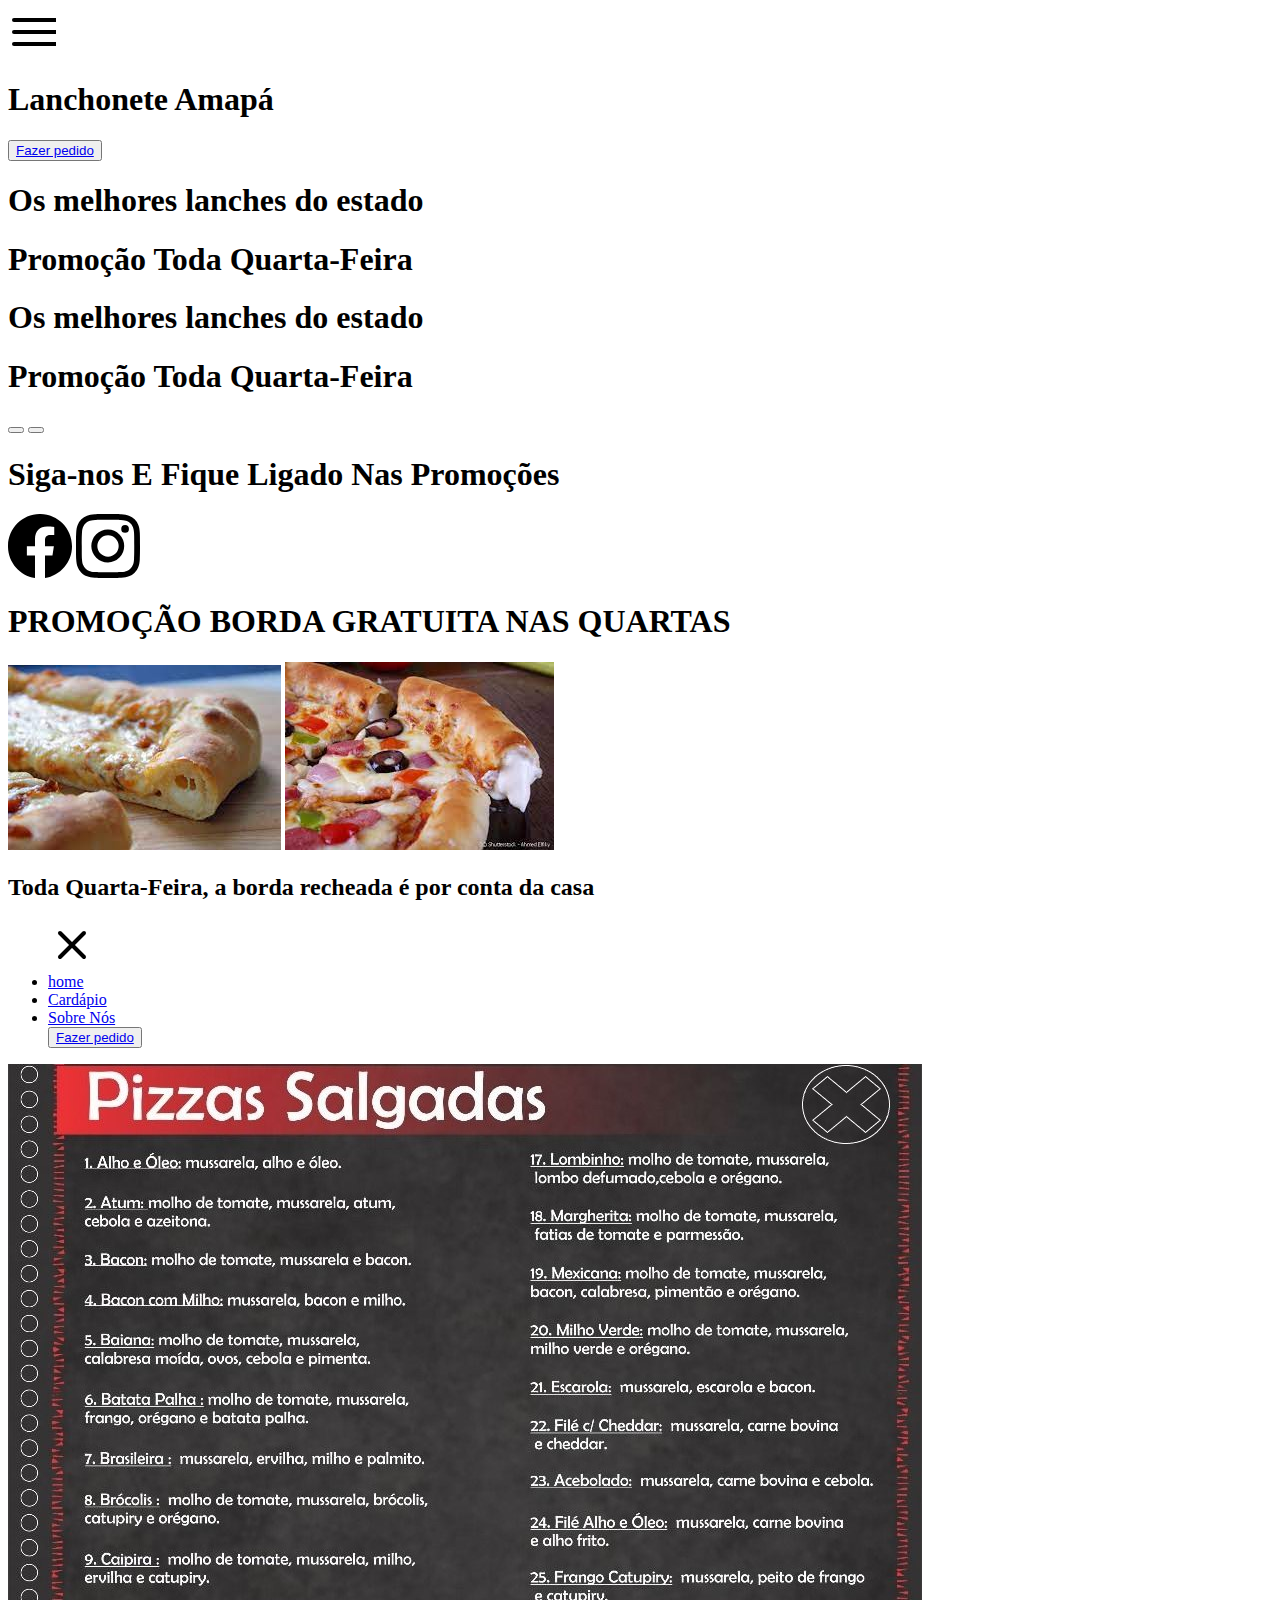
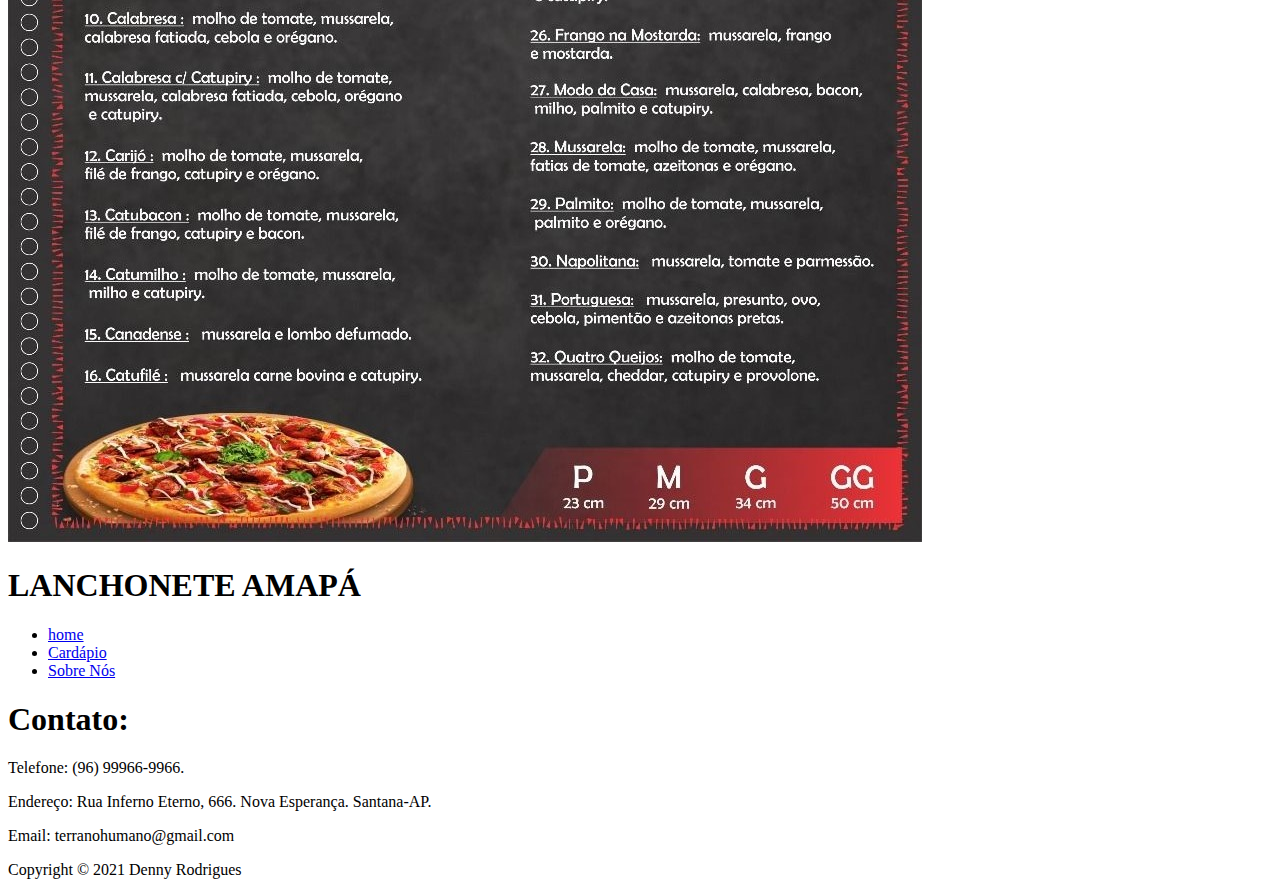
==== index.html @ c8c97ead "Update index.html" ====
<!DOCTYPE html>
<html lang="en">
<head>
    <meta charset="UTF-8">
    <meta http-equiv="X-UA-Compatible" content="IE=edge">
    <meta name="viewport" content="width=device-width, initial-scale=1.0">
    <title>Lanches Amapá</title>
    <link rel="stylesheet" href="style/Style.css">
</head>
<body>
    <nav>
        <span id="menu_icon">
                <svg xmlns="http://www.w3.org/2000/svg" width="48" height="48" viewBox="0 0 24 24" fill="none" stroke="currentColor" stroke-width="2" stroke-linecap="round" stroke-linejoin="round" class="feather feather-menu">
                    <line x1="3" y1="12" x2="48" y2="12"></line>
                    <line x1="3" y1="6" x2="48" y2="6"></line>
                    <line x1="3" y1="18" x2="48" y2="18"></line>
                </svg>
        </span>
        <h1>Lanchonete Amapá</h1>
        <button  class="pedido"><a href="home.html">Fazer pedido</a></button>
    </nav>
    <header>
        <div id="slider">
            <div class="slide current " id="slide_1"> 
                <h1>Os melhores lanches do estado</h1>
            </div>
            <div class="slide" id="slide_2"> 
                <h1>Promoção Toda Quarta-Feira</h1>
            </div>
            <div class="slide" id="slide_3"> 
                <h1>Os melhores lanches do estado</h1>
            </div>
            <div class="slide" id="slide_4"> 
                <h1>Promoção Toda Quarta-Feira</h1>
            </div>
            <div id="buttons">
                <button id="next" ></button>
                <button id="prev" ></button>
            </div>
        </div>
        <div id="space"></div>
    </header>
    
    <div class="text_box" id="social_media">
        <h1>Siga-nos E Fique Ligado Nas Promoções</h1>
        <span><a>
                <svg xmlns="http://www.w3.org/2000/svg" width="64" height="64" fill="currentColor" class="bi bi-facebook" viewBox="0 0 16 16">
                    <path d="M16 8.049c0-4.446-3.582-8.05-8-8.05C3.58 0-.002 3.603-.002 8.05c0 4.017 2.926 7.347 6.75 7.951v-5.625h-2.03V8.05H6.75V6.275c0-2.017 1.195-3.131 3.022-3.131.876 0 1.791.157 1.791.157v1.98h-1.009c-.993 0-1.303.621-1.303 1.258v1.51h2.218l-.354 2.326H9.25V16c3.824-.604 6.75-3.934 6.75-7.951z"/>
                </svg>
            </a>
        </span>
        <span>
            <a>
                <svg xmlns="http://www.w3.org/2000/svg" width="64" height="64" fill="currentColor" class="bi bi-instagram" viewBox="0 0 16 16">
                    <path d="M8 0C5.829 0 5.556.01 4.703.048 3.85.088 3.269.222 2.76.42a3.917 3.917 0 0 0-1.417.923A3.927 3.927 0 0 0 .42 2.76C.222 3.268.087 3.85.048 4.7.01 5.555 0 5.827 0 8.001c0 2.172.01 2.444.048 3.297.04.852.174 1.433.372 1.942.205.526.478.972.923 1.417.444.445.89.719 1.416.923.51.198 1.09.333 1.942.372C5.555 15.99 5.827 16 8 16s2.444-.01 3.298-.048c.851-.04 1.434-.174 1.943-.372a3.916 3.916 0 0 0 1.416-.923c.445-.445.718-.891.923-1.417.197-.509.332-1.09.372-1.942C15.99 10.445 16 10.173 16 8s-.01-2.445-.048-3.299c-.04-.851-.175-1.433-.372-1.941a3.926 3.926 0 0 0-.923-1.417A3.911 3.911 0 0 0 13.24.42c-.51-.198-1.092-.333-1.943-.372C10.443.01 10.172 0 7.998 0h.003zm-.717 1.442h.718c2.136 0 2.389.007 3.232.046.78.035 1.204.166 1.486.275.373.145.64.319.92.599.28.28.453.546.598.92.11.281.24.705.275 1.485.039.843.047 1.096.047 3.231s-.008 2.389-.047 3.232c-.035.78-.166 1.203-.275 1.485a2.47 2.47 0 0 1-.599.919c-.28.28-.546.453-.92.598-.28.11-.704.24-1.485.276-.843.038-1.096.047-3.232.047s-2.39-.009-3.233-.047c-.78-.036-1.203-.166-1.485-.276a2.478 2.478 0 0 1-.92-.598 2.48 2.48 0 0 1-.6-.92c-.109-.281-.24-.705-.275-1.485-.038-.843-.046-1.096-.046-3.233 0-2.136.008-2.388.046-3.231.036-.78.166-1.204.276-1.486.145-.373.319-.64.599-.92.28-.28.546-.453.92-.598.282-.11.705-.24 1.485-.276.738-.034 1.024-.044 2.515-.045v.002zm4.988 1.328a.96.96 0 1 0 0 1.92.96.96 0 0 0 0-1.92zm-4.27 1.122a4.109 4.109 0 1 0 0 8.217 4.109 4.109 0 0 0 0-8.217zm0 1.441a2.667 2.667 0 1 1 0 5.334 2.667 2.667 0 0 1 0-5.334z"/>
                </svg>
            </a>
        </span>
    </div>
    <div class="text_box" id="promocao">
        <h1>PROMOÇÃO BORDA GRATUITA NAS QUARTAS</h1>
        <img src="/images/Pizza_Borda.jpg">
        <img src="/images/Pizza_Borda_2.jpg">
        <h2>Toda Quarta-Feira, a borda recheada é por conta da casa</h2>
    </div>
    <div id="side_menu">
        <ul id="inside_menu">
            <span id="exit_menu">
                <svg xmlns="http://www.w3.org/2000/svg" width="48" height="48" viewBox="0 0 24 24" fill="none" stroke="currentColor" stroke-width="2" stroke-linecap="round" stroke-linejoin="round" class="feather feather-x">
                    <line x1="18" y1="6" x2="6" y2="18"></line>
                    <line x1="6" y1="6" x2="18" y2="18"></line>
                </svg>
            </span>
            <li><a href="./index.html">home</a></li>
            <li class="cardapio"><a href="#" onclick="return false;">Cardápio</a></li>
            <li><a href="#">Sobre Nós</a></li>
            <button  class="pedido"><a href="home.html">Fazer pedido</a></button>
        </ul> 
    </div>
    <div id="food_menu">
       <img src="/images/Cardápio.jpg" alt="food_menu">
    </div>
    <footer>
        <div id="left_footer">
            <h1>LANCHONETE AMAPÁ</h1>
        </div>
        <div id="right_footer"> 
            <ul>
                <li><a href="./index.html">home</a></li>
                <li class="cardapio"><a href="#" onclick="return false;">Cardápio</a></li>
                <li><a href="#">Sobre Nós</a></li>
            </ul> 
        </div>
        <div class="clr"></div>
        <div>
            <h1> Contato: </h1>
            <p>Telefone: (96) 99966-9966.</p>
            <p>Endereço: Rua Inferno Eterno, 666. Nova Esperança. Santana-AP. </p>
            <p>Email: terranohumano@gmail.com</p>
        </div>
        <p> Copyright &copy; 2021 Denny Rodrigues </p>
    </footer>
    <script src ="javascript/main.js"></script>
</body>
</html>
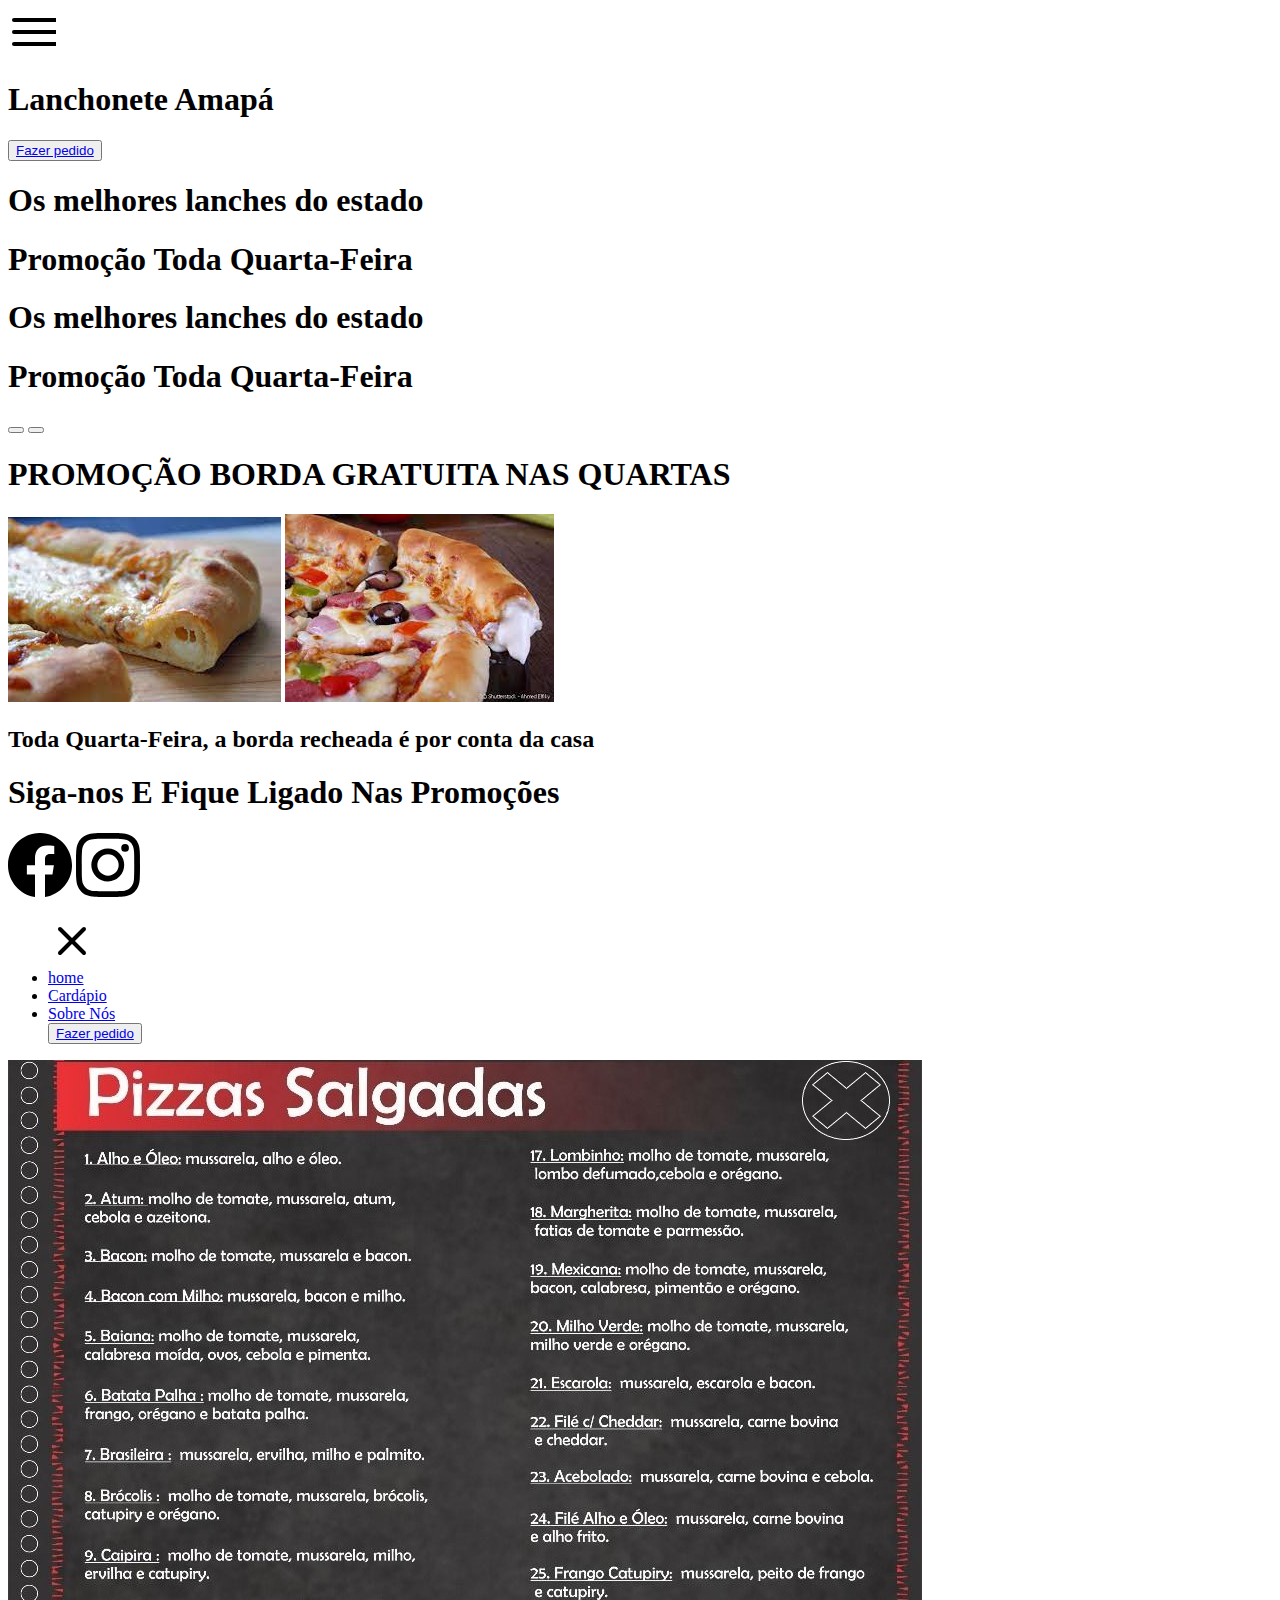
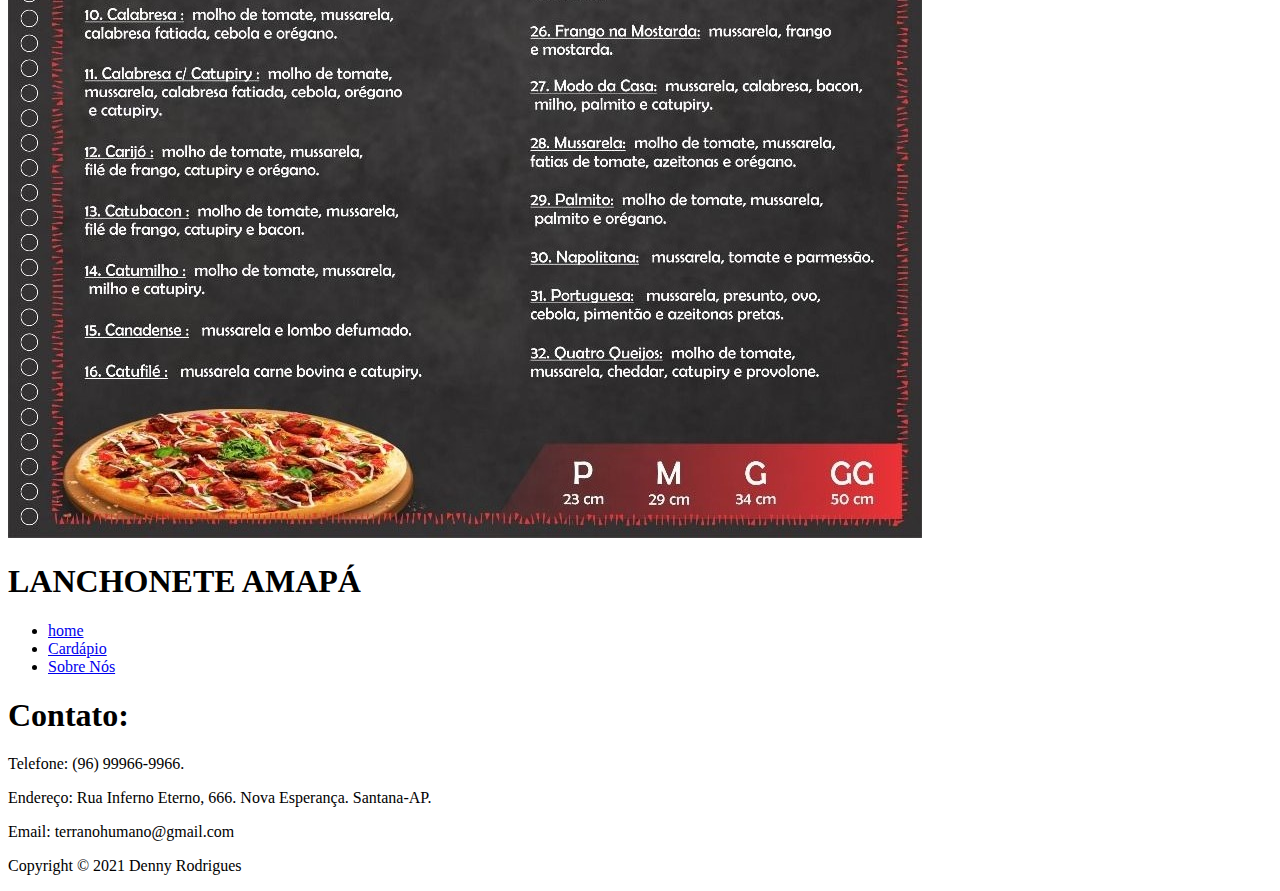
==== commit 0772531a: "Update index.html" ====
--- a/index.html
+++ b/index.html
@@ -41,6 +41,12 @@
         <div id="space"></div>
     </header>
     
+    <div class="text_box" id="promocao">
+        <h1>PROMOÇÃO BORDA GRATUITA NAS QUARTAS</h1>
+        <img src="./images/Pizza_Borda.jpg">
+        <img src="./images/Pizza_Borda_2.jpg">
+        <h2>Toda Quarta-Feira, a borda recheada é por conta da casa</h2>
+    </div>
     <div class="text_box" id="social_media">
         <h1>Siga-nos E Fique Ligado Nas Promoções</h1>
         <span><a>
@@ -57,12 +63,6 @@
             </a>
         </span>
     </div>
-    <div class="text_box" id="promocao">
-        <h1>PROMOÇÃO BORDA GRATUITA NAS QUARTAS</h1>
-        <img src="/images/Pizza_Borda.jpg">
-        <img src="/images/Pizza_Borda_2.jpg">
-        <h2>Toda Quarta-Feira, a borda recheada é por conta da casa</h2>
-    </div>
     <div id="side_menu">
         <ul id="inside_menu">
             <span id="exit_menu">
@@ -73,7 +73,7 @@
             </span>
             <li><a href="./index.html">home</a></li>
             <li class="cardapio"><a href="#" onclick="return false;">Cardápio</a></li>
-            <li><a href="#">Sobre Nós</a></li>
+            <li><a href="./Sobre_nos.html">Sobre Nós</a></li>
             <button  class="pedido"><a href="home.html">Fazer pedido</a></button>
         </ul> 
     </div>
@@ -88,7 +88,7 @@
             <ul>
                 <li><a href="./index.html">home</a></li>
                 <li class="cardapio"><a href="#" onclick="return false;">Cardápio</a></li>
-                <li><a href="#">Sobre Nós</a></li>
+                <li><a href="./Sobre_nos.html">Sobre Nós</a></li>
             </ul> 
         </div>
         <div class="clr"></div>
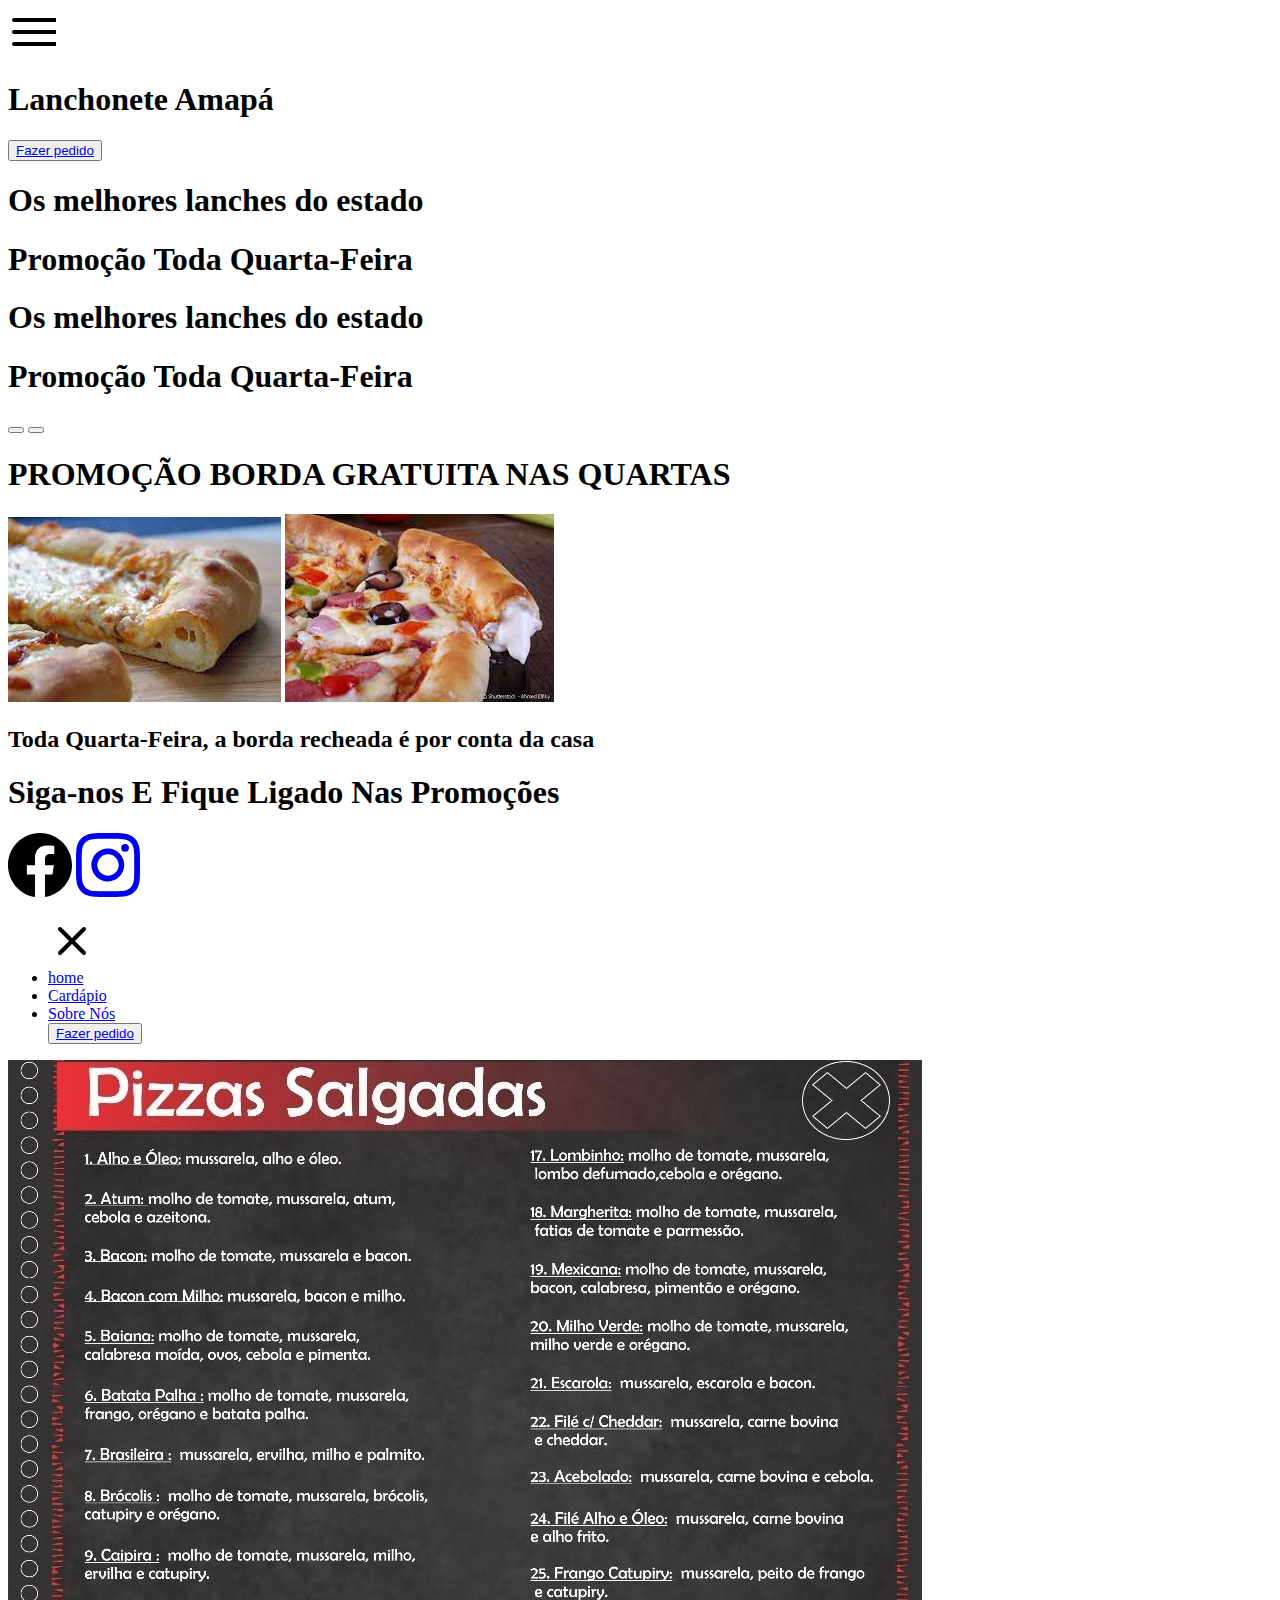
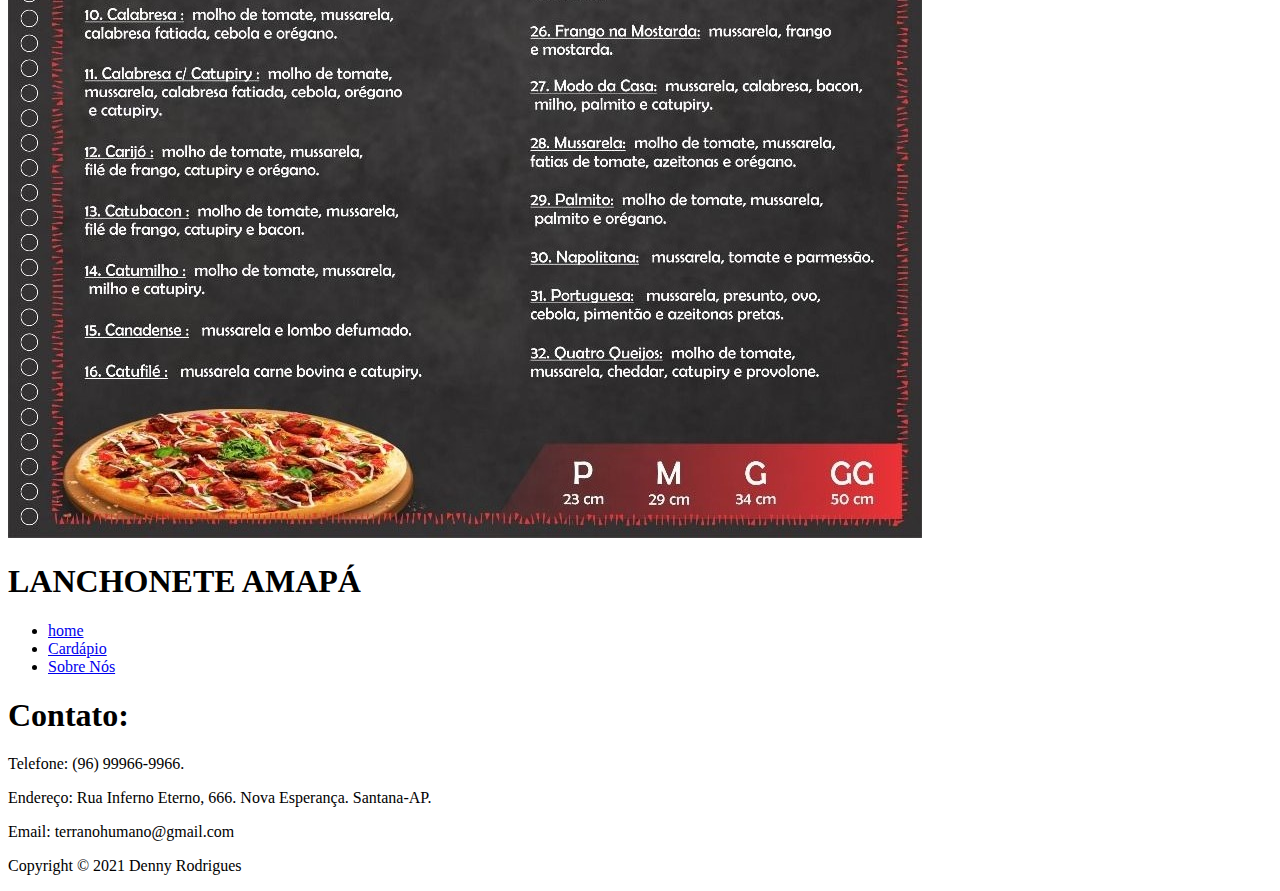
==== commit 0cbd980b: "Update index.html" ====
--- a/index.html
+++ b/index.html
@@ -56,7 +56,7 @@
             </a>
         </span>
         <span>
-            <a>
+            <a href="https://www.instagram.com/fake.for.memes/">
                 <svg xmlns="http://www.w3.org/2000/svg" width="64" height="64" fill="currentColor" class="bi bi-instagram" viewBox="0 0 16 16">
                     <path d="M8 0C5.829 0 5.556.01 4.703.048 3.85.088 3.269.222 2.76.42a3.917 3.917 0 0 0-1.417.923A3.927 3.927 0 0 0 .42 2.76C.222 3.268.087 3.85.048 4.7.01 5.555 0 5.827 0 8.001c0 2.172.01 2.444.048 3.297.04.852.174 1.433.372 1.942.205.526.478.972.923 1.417.444.445.89.719 1.416.923.51.198 1.09.333 1.942.372C5.555 15.99 5.827 16 8 16s2.444-.01 3.298-.048c.851-.04 1.434-.174 1.943-.372a3.916 3.916 0 0 0 1.416-.923c.445-.445.718-.891.923-1.417.197-.509.332-1.09.372-1.942C15.99 10.445 16 10.173 16 8s-.01-2.445-.048-3.299c-.04-.851-.175-1.433-.372-1.941a3.926 3.926 0 0 0-.923-1.417A3.911 3.911 0 0 0 13.24.42c-.51-.198-1.092-.333-1.943-.372C10.443.01 10.172 0 7.998 0h.003zm-.717 1.442h.718c2.136 0 2.389.007 3.232.046.78.035 1.204.166 1.486.275.373.145.64.319.92.599.28.28.453.546.598.92.11.281.24.705.275 1.485.039.843.047 1.096.047 3.231s-.008 2.389-.047 3.232c-.035.78-.166 1.203-.275 1.485a2.47 2.47 0 0 1-.599.919c-.28.28-.546.453-.92.598-.28.11-.704.24-1.485.276-.843.038-1.096.047-3.232.047s-2.39-.009-3.233-.047c-.78-.036-1.203-.166-1.485-.276a2.478 2.478 0 0 1-.92-.598 2.48 2.48 0 0 1-.6-.92c-.109-.281-.24-.705-.275-1.485-.038-.843-.046-1.096-.046-3.233 0-2.136.008-2.388.046-3.231.036-.78.166-1.204.276-1.486.145-.373.319-.64.599-.92.28-.28.546-.453.92-.598.282-.11.705-.24 1.485-.276.738-.034 1.024-.044 2.515-.045v.002zm4.988 1.328a.96.96 0 1 0 0 1.92.96.96 0 0 0 0-1.92zm-4.27 1.122a4.109 4.109 0 1 0 0 8.217 4.109 4.109 0 0 0 0-8.217zm0 1.441a2.667 2.667 0 1 1 0 5.334 2.667 2.667 0 0 1 0-5.334z"/>
                 </svg>
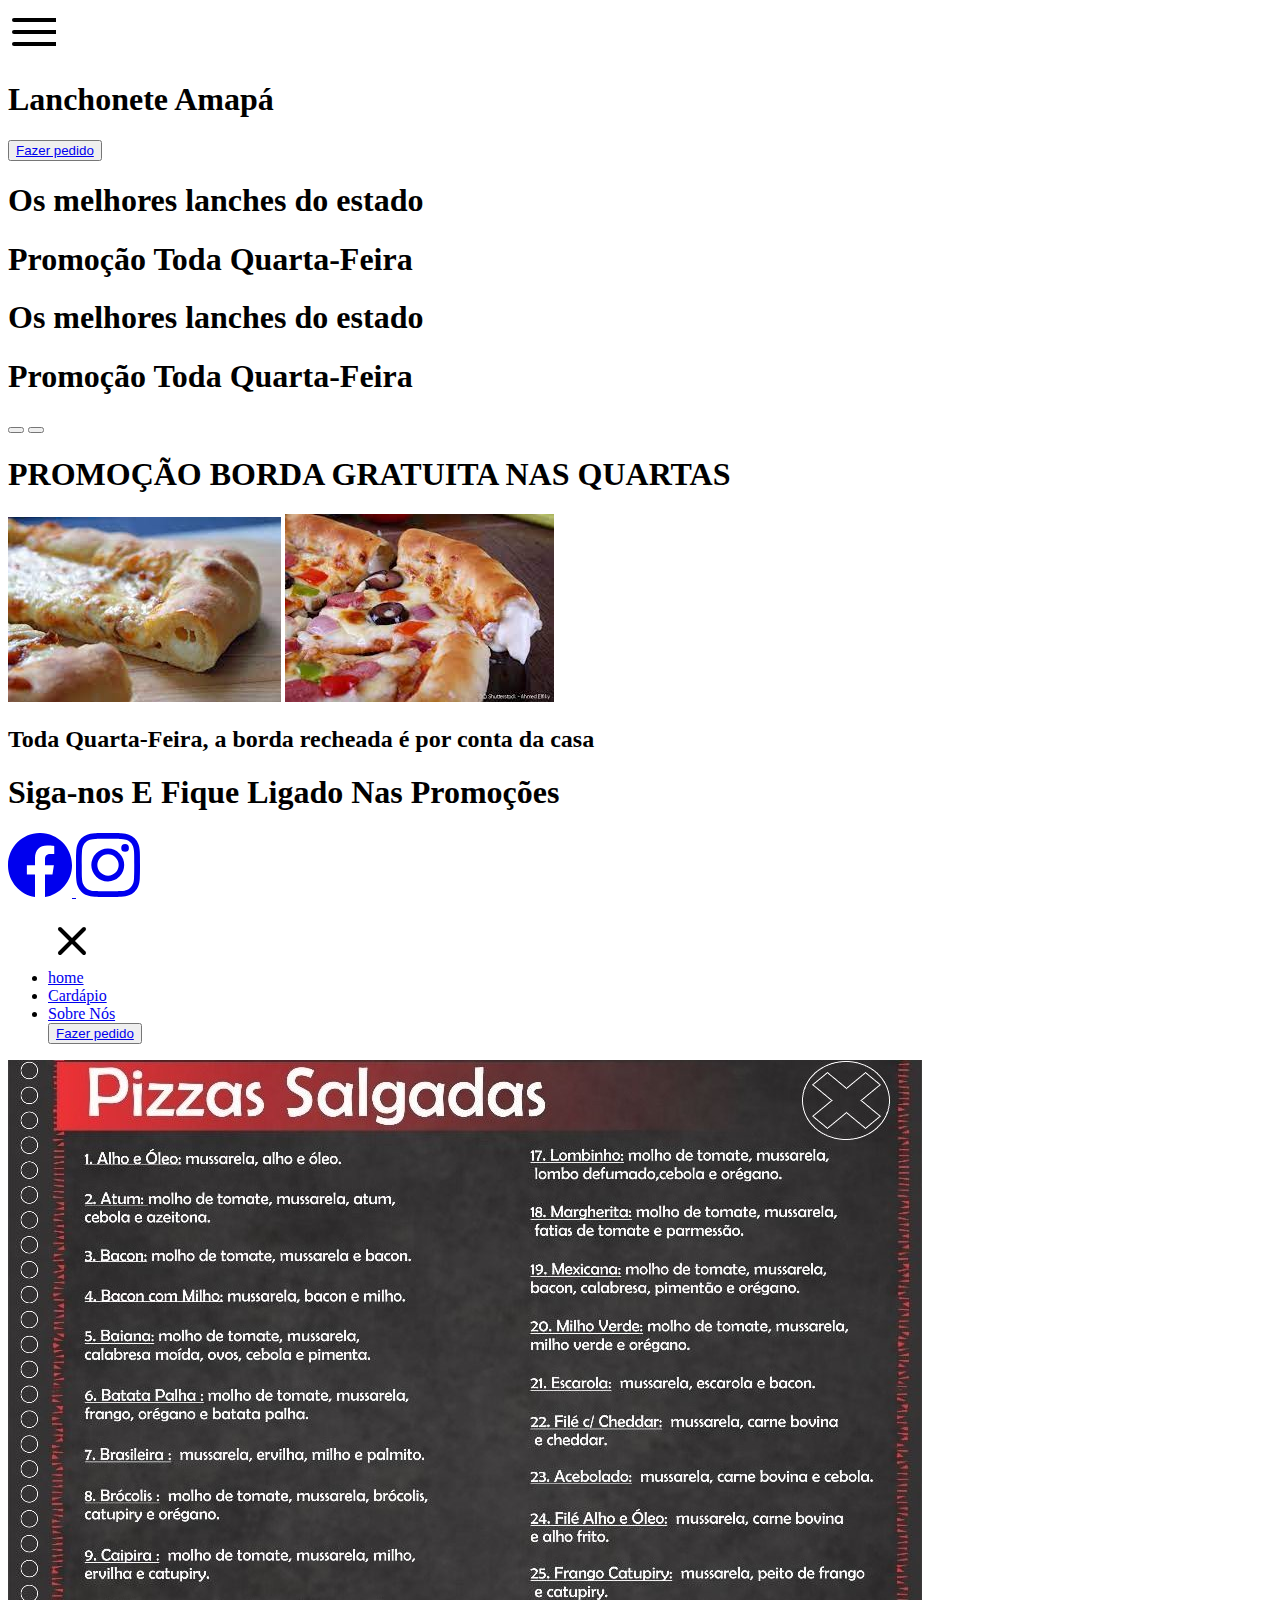
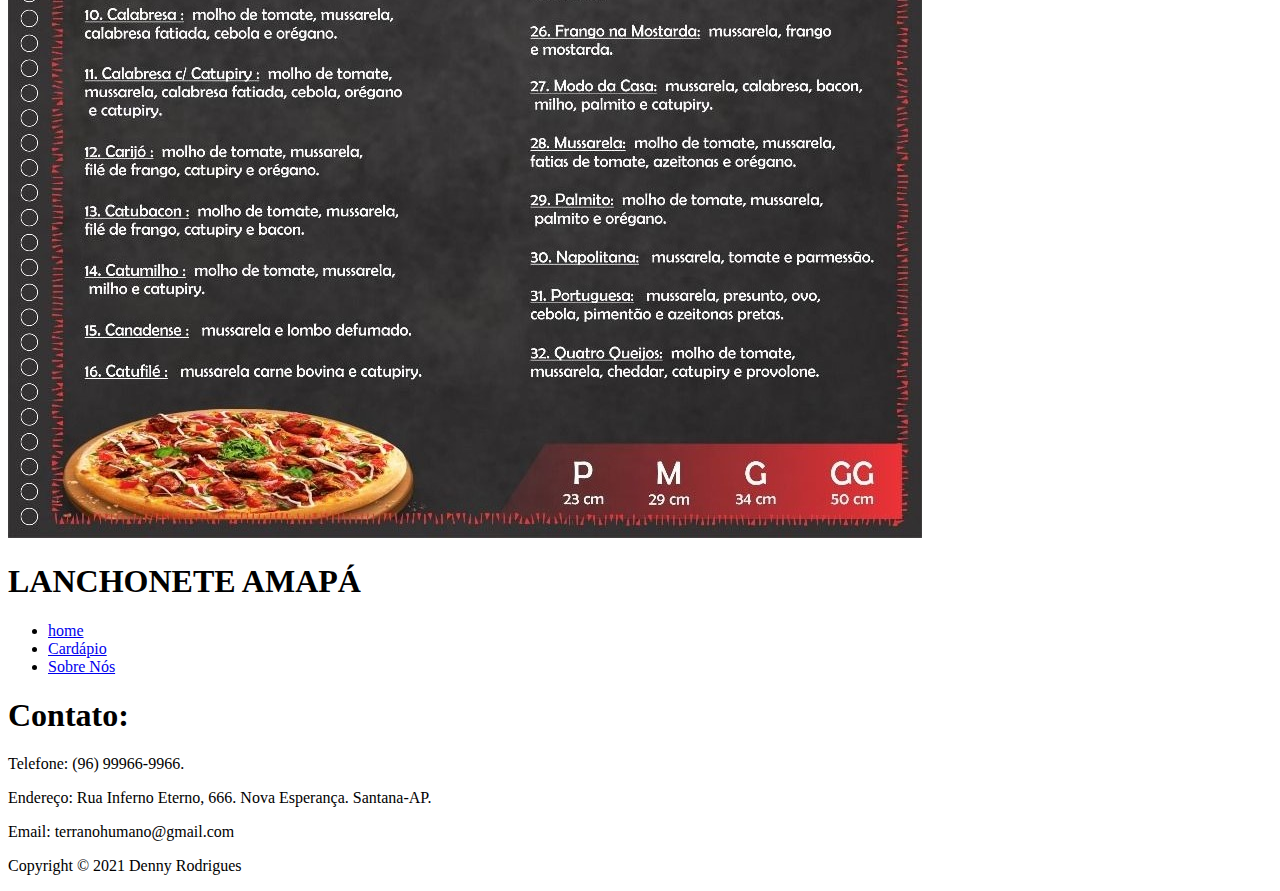
==== commit 676e98fb: "Update index.html" ====
--- a/index.html
+++ b/index.html
@@ -49,7 +49,7 @@
     </div>
     <div class="text_box" id="social_media">
         <h1>Siga-nos E Fique Ligado Nas Promoções</h1>
-        <span><a>
+        <span><a href="https://www.facebook.com/madhydra.rodrigues.5/">
                 <svg xmlns="http://www.w3.org/2000/svg" width="64" height="64" fill="currentColor" class="bi bi-facebook" viewBox="0 0 16 16">
                     <path d="M16 8.049c0-4.446-3.582-8.05-8-8.05C3.58 0-.002 3.603-.002 8.05c0 4.017 2.926 7.347 6.75 7.951v-5.625h-2.03V8.05H6.75V6.275c0-2.017 1.195-3.131 3.022-3.131.876 0 1.791.157 1.791.157v1.98h-1.009c-.993 0-1.303.621-1.303 1.258v1.51h2.218l-.354 2.326H9.25V16c3.824-.604 6.75-3.934 6.75-7.951z"/>
                 </svg>
